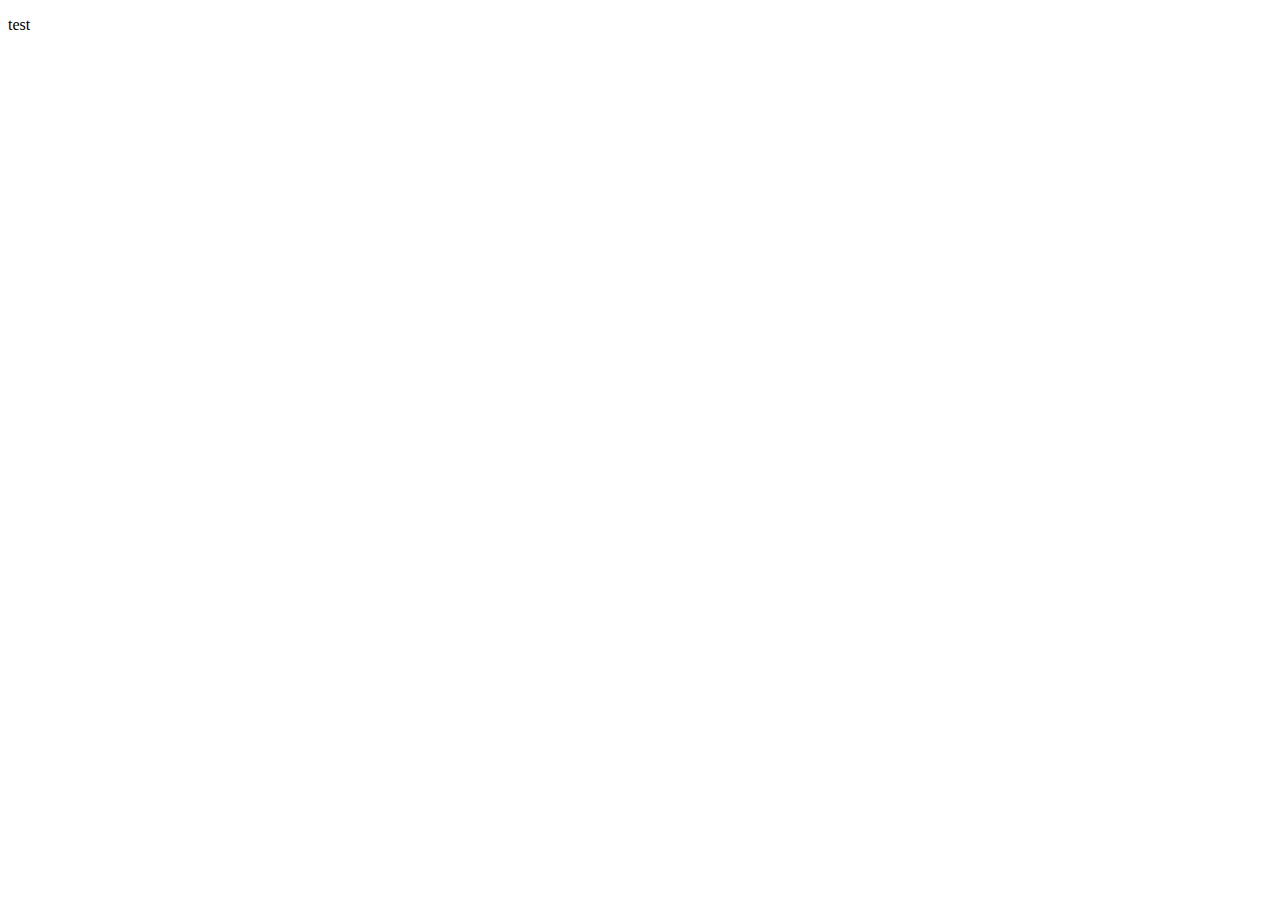
==== nashy/index.html @ 794cb067 "First commit" ====
<!DOCTYPE html>
<html lang="en">
<head>
    <meta charset="UTF-8">
    <meta name="viewport" content="width=device-width, initial-scale=1.0">
    <title>Charity platform</title>
</head>
<body>
    <p>test</p>
</body>
</html>
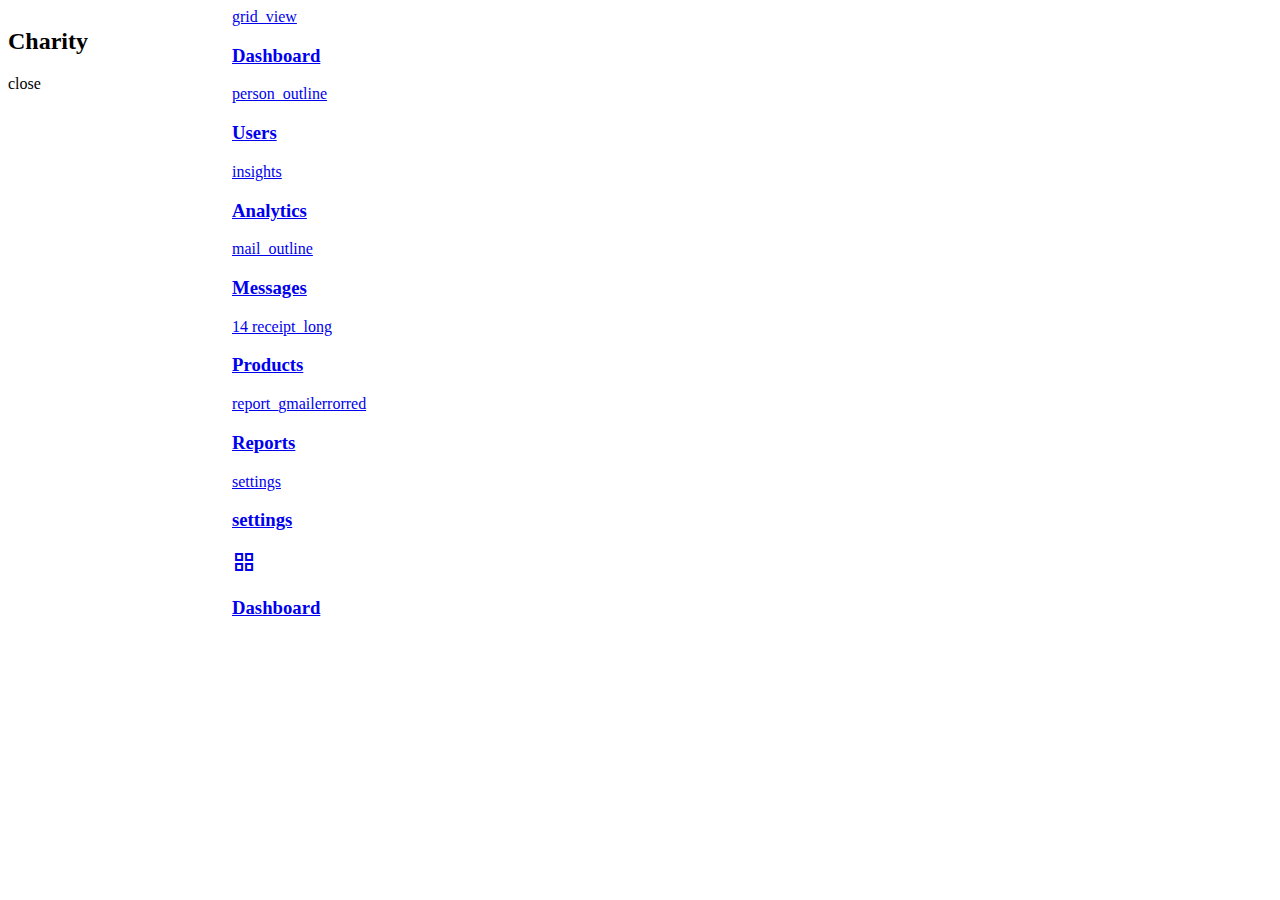
==== commit 83861ae0: "project updates" ====
--- a/nashy/index.html
+++ b/nashy/index.html
@@ -4,8 +4,71 @@
     <meta charset="UTF-8">
     <meta name="viewport" content="width=device-width, initial-scale=1.0">
     <title>Charity platform</title>
+    <link rel="stylesheet" href="style.css"> 
+    <link rel="stylesheet" href="https://fonts.googleapis.com/css2?family=Material+Symbols+Outlined:opsz,wght,FILL,GRAD@24,400,0,0&icon_names=close" />   
 </head>
 <body>
-    <p>test</p>
+    <div class="container">
+        <!---  Admin bar section start  -->
+        <Admin>
+            <div class="top">
+                <div class="logo">
+                    <h2>Ch<span class="danger">arity</span></h2>
+                </div>
+                <div class="close">
+                    <span class="material-symbols-sharp"> close </span>
+                </div>
+            </div>
+            </Admin>
+
+            <!--- admin section end-->
+            <div class="sidebar">
+                <a href="#">
+                    <span class="material-symbols-sharp">grid_view</span>
+                    <h3>Dashboard</h3>
+                </a>
+                <a href="#" class="active">
+                    <span class="material-symbols-sharp">person_outline</span>
+                    <h3>Users</h3>
+                </a>
+                <a href="#">
+                    <span class="material-symbols-sharp">insights</span>
+                    <h3>Analytics</h3>
+                </a>
+                <a href="#">
+                    <span class="material-symbols-sharp">mail_outline</span>
+                    <h3>Messages</h3>
+                    <span class="msg_count">14</span>
+                </a>
+                <a href="#">
+                    <span class="material-symbols-sharp">receipt_long</span>
+                    <h3>Products</h3>
+                </a>
+                <a href="#">
+                    <span class="material-symbols-sharp">report_gmailerrorred</span>
+                    <h3>Reports</h3>
+                </a>
+                <a href="#">
+                    <span class="material-symbols-sharp">settings</span>
+                    <h3>settings</h3>
+                </a>
+                <a href="#">
+                    <span class="material-symbols-outlined">grid_view</span>
+                    <h3>Dashboard</h3>
+                </a>
+            </div>
+
+            <!---- main section start-->
+            <main>
+            
+            </main>
+            <!---main section end-->
+
+            <!---right section start-->
+            <div class="right">
+            
+            </div>
+            <!---end right section-->
+    </div>
 </body>
 </html>--- a/nashy/style.css
+++ b/nashy/style.css
@@ -0,0 +1,6 @@
+
+
+.container{
+    display: grid;
+    grid-template-columns: 14rem auto 14rem;
+}